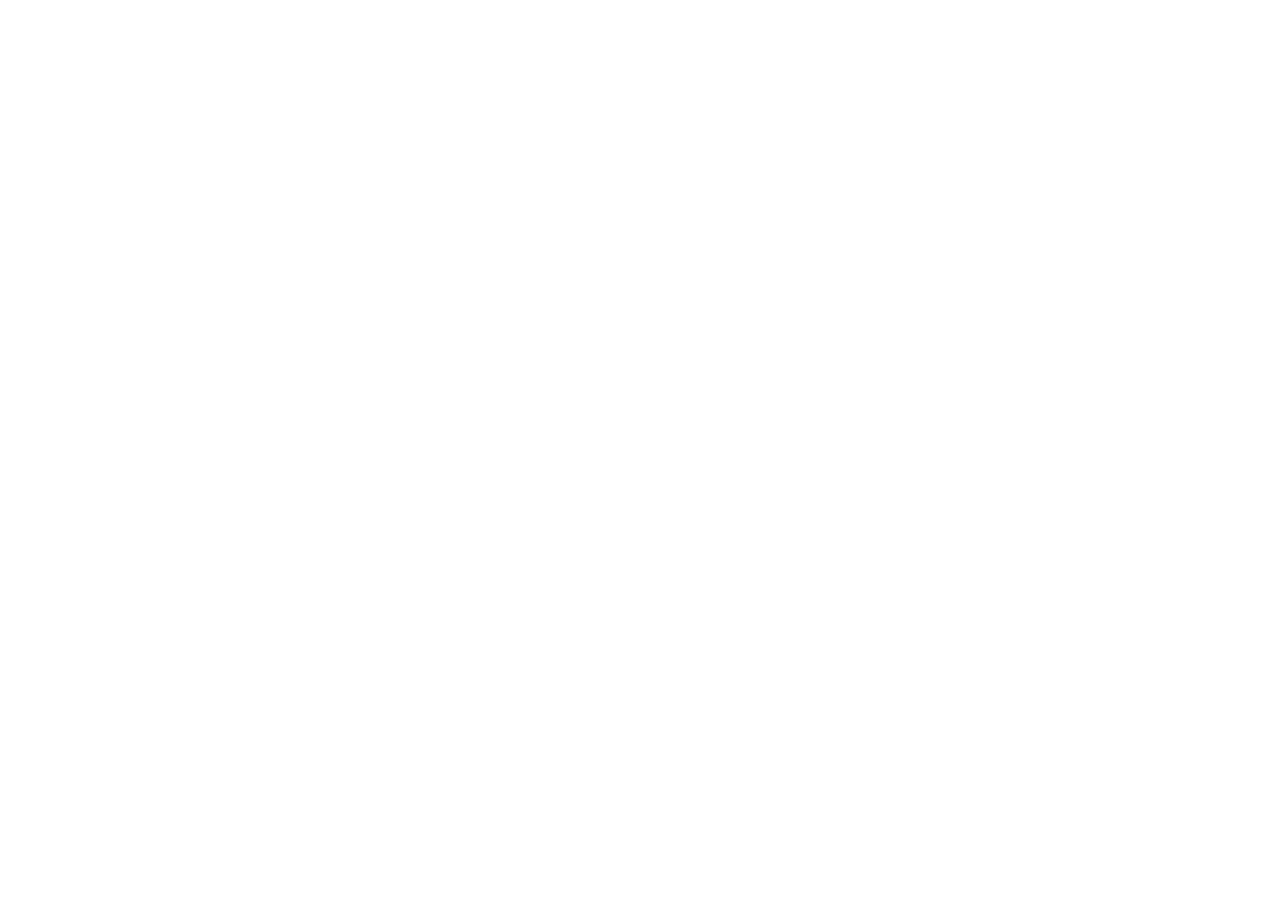
==== index.html @ 29c6c0a7 "criando repositorio modulo 09" ====
<!DOCTYPE html>
<html lang="en">
<head>
    <meta charset="UTF-8">
    <meta name="viewport" content="width=device-width, initial-scale=1.0">
    <title>Document</title>
</head>
<body>
    
</body>
</html>
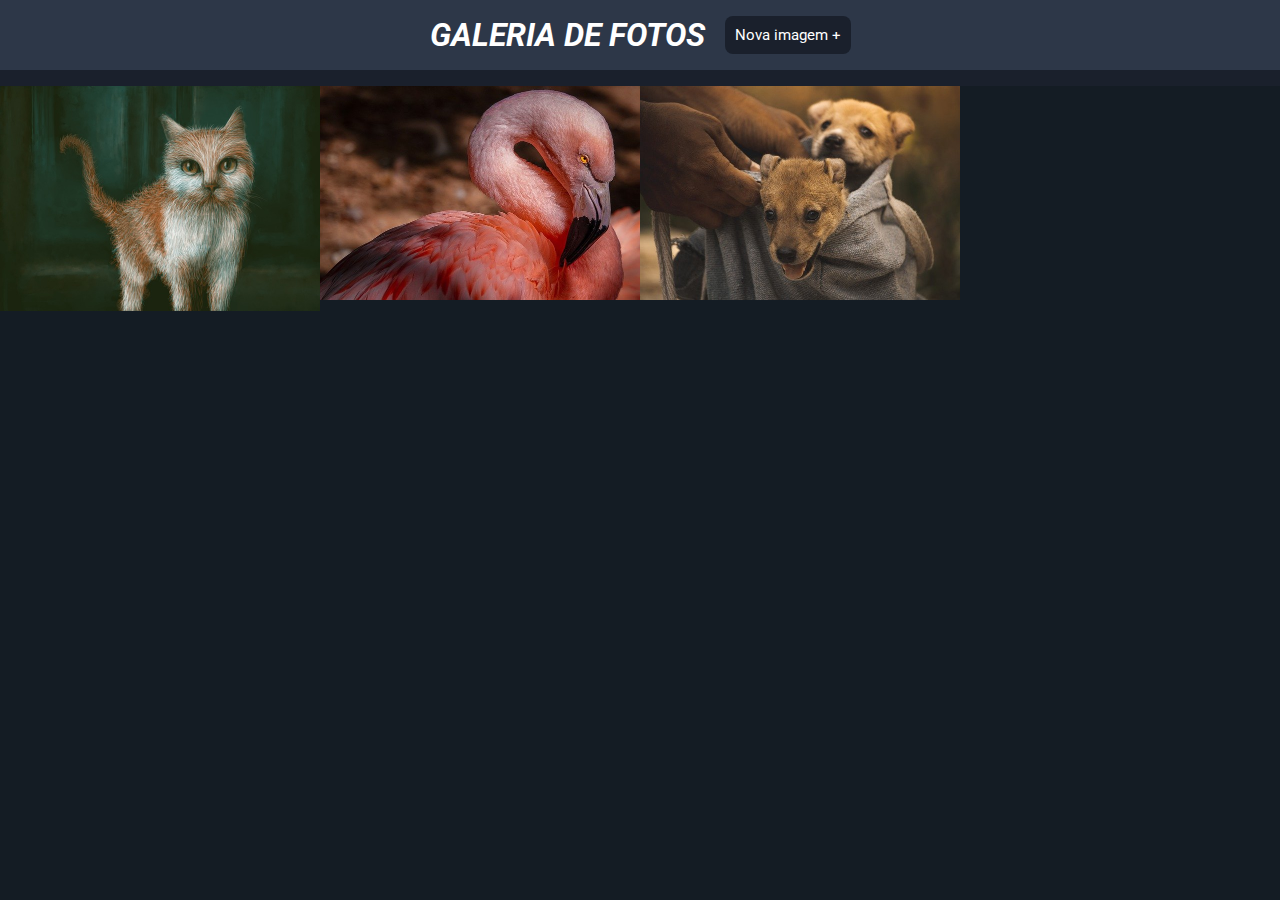
==== commit 95b4c7e0: "att pasta" ====
--- a/index.html
+++ b/index.html
@@ -1,11 +1,55 @@
 <!DOCTYPE html>
-<html lang="en">
+<html lang="pt-BR">
+
 <head>
     <meta charset="UTF-8">
     <meta name="viewport" content="width=device-width, initial-scale=1.0">
-    <title>Document</title>
+    <title>JQuery</title>
+    <link rel="preconnect" href="http://fonts.googleapis.com">
+    <link rel="preconnect" href="http://fonts.gstatic.com" crossorigin>
+    <link href="https://fonts.googleapis.com/css2?family=Roboto:wght@400;700&display=swap" rel="stylesheet">
+    <link rel="stylesheet" href="./main.css">
+
 </head>
+
 <body>
-    
+    <header>
+        <h1>Galeria de Fotos</h1>
+        <button type="button">Nova imagem +</button>
+    </header>
+    <form id="form">
+        <h2>Inserir nova imagem</h2>
+        <input id="inputUrl" type="url" required placeholder="URL da imagem">
+        <button id="btnAdd" type="submit">Adicionar</button>
+        <button id="btnCancel" type="reset">Cancelar</button>
+    </form>
+    <ul>
+        <li>
+            <img src="images/foto1.jpg" alt="Pintura de um gato">
+            <div class="overlay-img-link">
+                <a href="images/foto1.jpg" title="Abrir imagem num novo separador" target="_blank">
+                    Abrir imagem num novo separador
+                </a>
+            </div>
+        </li>
+        <li>
+            <img src="images/foto2.jpg" alt="Foto de um flamingo">
+            <div class="overlay-img-link">
+                <a href="images/foto.jpg" title="Abrir imagem num novo separador" target="_blank">
+                    Abrir imagem num novo separador
+                </a>
+            </div>
+        </li>
+        <li>
+            <img src="images/foto3.jpg" alt="Foto de 2 cachorros" >
+            <div class="overlay-img-link">
+                <a href="images/foto1.jpg" title="Abrir imagem num novo separador" target="_blank">
+                    Abrir imagem num novo separador
+                </a>
+            </div>
+        </li>
+    </ul>
 </body>
+<script src="https://code.jquery.com/jquery-3.7.1.js"></script>
+<script src="script.js"></script>
 </html>--- a/main.css
+++ b/main.css
@@ -0,0 +1,135 @@
+:root {
+    --background-color: #141c24;
+    --secondary-color: #2d3748;
+    --text-color: #ffffff; 
+    --secodary-text-color: #434445;
+    --accent-color: #4a5568; 
+    --highlight-color: #1a202c; 
+
+    --btn-add-color: rgb(51, 214, 51);
+    --btn-add-hover-color: rgb(42, 161, 42);
+    --btn-cancel-color: rgb(247, 40, 40);
+    --btn-cancel-hover-color: rgb(161, 19, 19);
+}
+
+* {
+    margin: 0;
+    padding: 0;
+    box-sizing: border-box;
+    font-family: 'Roboto', sans-serif;
+}
+
+header {
+    background-color: var(--secondary-color);
+    color: var(--text-color);
+    display: flex;
+    justify-content: center;
+    padding: 16px 0px;
+    border-bottom: 16px solid #1a202c;
+    text-transform: uppercase;
+    font-style: italic;
+    gap: 20px;
+}
+
+header button {
+    background-color: var(--highlight-color);
+    color: var(--text-color);
+    border: none;
+    border-radius: 8px;
+    padding: 10px;
+    font-size: 15px;
+}
+
+header button:hover {
+    background-color: var(--accent-color);
+    transition: 0.3s;
+}
+
+body {
+    background-color: var(--background-color);
+    color: var(--text-color);
+}
+
+form {
+    background-color: var(--accent-color);
+    padding: 10px;
+    text-align: center;
+    gap: 10px;
+    display: none;
+}
+
+form h2 {
+    padding-bottom: 15px;
+}
+
+form input, 
+form button {
+    padding: 10px;
+}
+
+form button {
+    background-color: var(--highlight-color);
+    color: var(--text-color);
+    border-radius: 8px;
+    border: none;
+}
+
+form input {
+    border-radius: 8px;
+    border: none;
+}
+
+#btnAdd {
+    background-color: var(--btn-add-color);
+}
+
+#btnAdd:hover {
+    background-color: var(--btn-add-hover-color);
+    transition: all ease 0.3s;
+}
+
+#btnCancel {
+    background-color: var(--btn-cancel-color);
+}
+
+#btnCancel:hover {
+    background-color: var(--btn-cancel-hover-color);
+    transition: 0.3s;
+}
+
+ul {
+    display: flex;
+    flex-wrap: wrap;
+}
+
+ul li {
+    max-width: 25%;
+    list-style: none;
+    position: relative;
+    max-height: 225px;
+    overflow-y: hidden;
+}
+
+ul li img {
+    width: 100%;
+}
+
+.overlay-img-link {
+    padding: 16px;
+    background-color: rgba(0, 0, 0, 0.4);
+    position: absolute;
+    bottom: 0;
+    left: 0;
+    width: 100%;
+    opacity: 0;
+    transition: all ease 0.5s;
+}
+
+.overlay-img-link a {
+    color: var(--text-color);
+    text-decoration: none;
+}
+
+ul li:hover .overlay-img-link {
+    opacity: 1;
+}